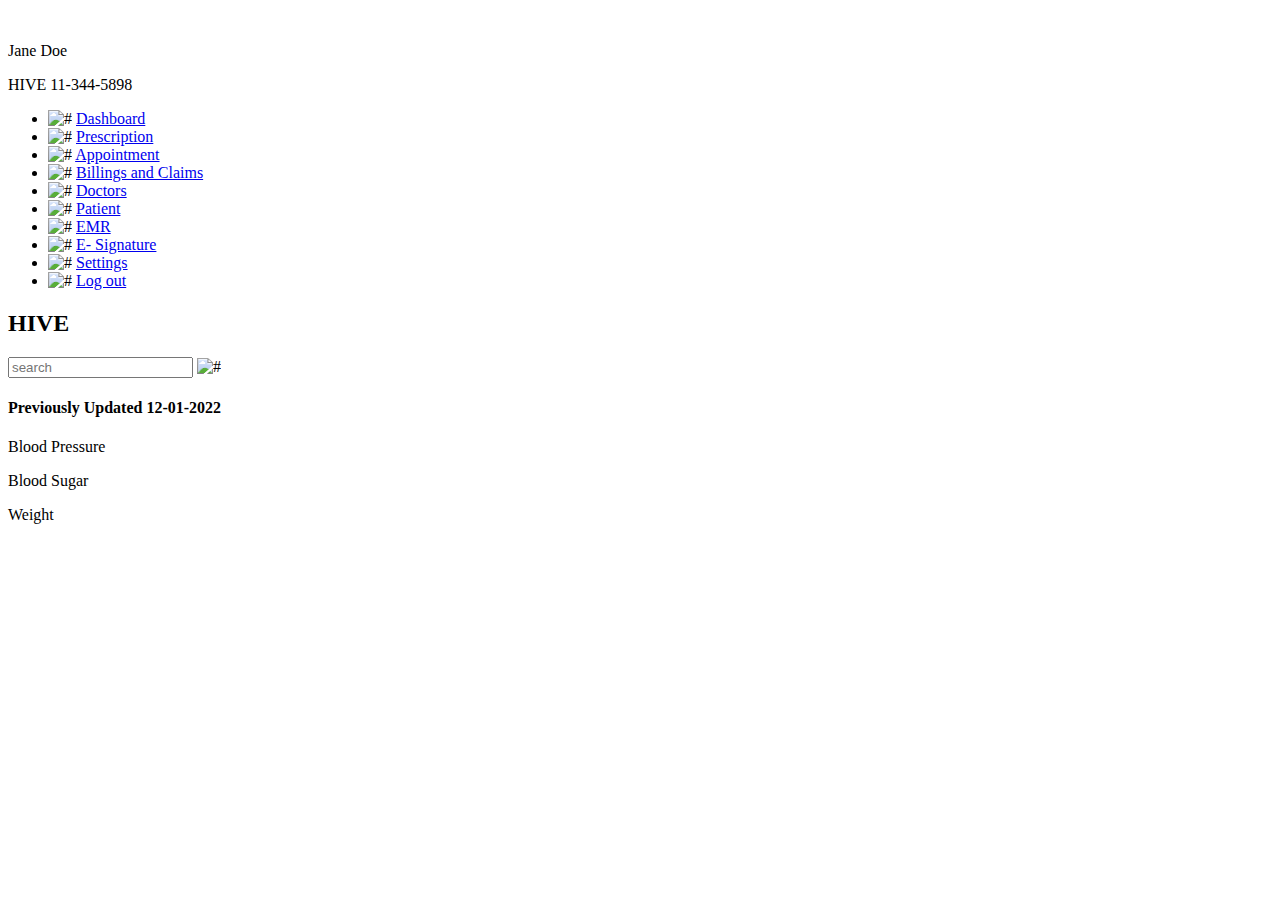
==== index.html @ 3fc6006f "add" ====
<!DOCTYPE html>
<html lang="en">
  <head>
    <meta charset="UTF-8" />
    <meta http-equiv="X-UA-Compatible" content="IE=edge" />
    <meta name="viewport" content="width=device-width, initial-scale=1.0" />
    <title>Health-HIVE</title>
    <link rel="stylesheet" href="styles/variable.css" />
    <link rel="stylesheet" href="styles/default.css" />
    <link rel="stylesheet" href="styles/index.css" />
    <script
      src="https://kit.fontawesome.com/f1001be9c4.js"
      crossorigin="anonymous"
    ></script>
  </head>
  <body>
    <!---Sidebar--->
    <div class="container">
      <nav class="Sidebar">
        <div class="profile">
          <img id="logo" src="Media/images/Frame.png" alt="" />
        
          <p id="name">Jane Doe</p>
          <p id="enrollee">HIVE 11-344-5898</p>
        </div>
        <div class="">
          <ul class="flex align">
            <li class="menu-list">
              <img src="Media/images/Frame (10).png" alt="#" />
              <a href="#">Dashboard</a>
            </li>
            <li class="menu-list">
              <img src="Media/images/Frame (1).png" alt="#" />
              <a href="#">Prescription</a>
            </li>
            <li class="menu-list">
              <img src="Media/images/Frame (2).png" alt="#" />
              <a href="#">Appointment</a>
            </li>
            <li class="menu-list">
              <img src="Media/images/Frame (3).png" alt="#" />
              <a href="#">Billings and Claims</a>
            </li>
            <li class="menu-list">
              <img src="Media/images/Frame (4).png" alt="#" />
              <a href="#">Doctors</a>
            </li>
            <li class="menu-list">
              <img src="Media/images/Frame (5).png" alt="#" />
              <a href="#">Patient</a>
            </li>
            <li class="menu-list">
              <img src="Media/images/Frame (6).png" alt="#" />
              <a href="#">EMR</a>
            </li>
            <li class="menu-list">
              <img src="Media/images/Frame (7).png" alt="#" />
              <a href="#">E- Signature</a>
            </li>
            <li class="menu-list">
              <img src="Media/images/Frame (8).png" alt="#" />
              <a href="#">Settings</a>
            </li>
            <li class="logout menu-list">
              <img src="Media/images/Frame (9).png" alt="#" />
              <a href="#">Log out</a>
            </li>
          </ul>
        </div>
      </nav>
        
      <nav>
        <div class="Menu-bar">
          <h2 class="title">HIVE</h2>
          <input class="input" type="search" placeholder="search" />
          <img src="Media/images/Frame (11).png" alt="#" />
        </div>
        <div class="section">
          <h4 id=" ">Previously Updated 12-01-2022</h4>

          <div class="flex details">
            <div class="Patient-details"><p>Blood Pressure</p></div>
            <div class="Patient-details"><p>Blood Sugar</p></div>
            <div class="Patient-details"><p>Weight</p></div>
          </div>
        </div>
      </nav>
    </div>
  </body>
</html>
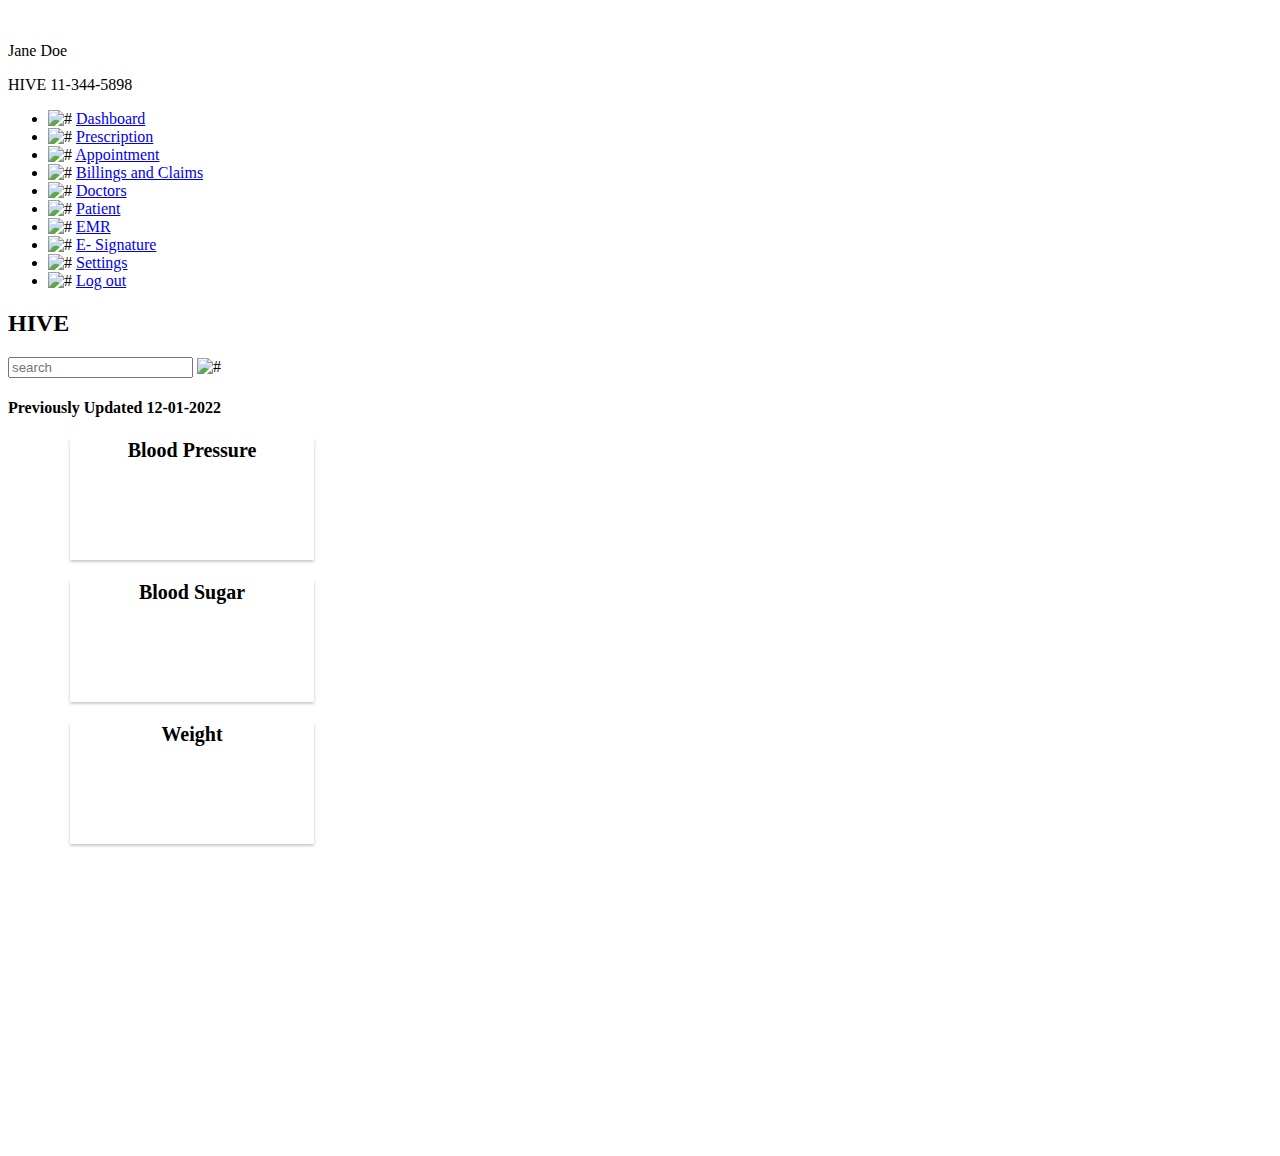
==== commit 1079a76f: "add graph" ====
--- a/index.html
+++ b/index.html
@@ -12,6 +12,7 @@
       src="https://kit.fontawesome.com/f1001be9c4.js"
       crossorigin="anonymous"
     ></script>
+    <script src="https://cdnjs.cloudflare.com/ajax/libs/Chart.js/2.9.4/Chart.js"></script>
   </head>
   <body>
     <!---Sidebar--->
@@ -19,7 +20,7 @@
       <nav class="Sidebar">
         <div class="profile">
           <img id="logo" src="Media/images/Frame.png" alt="" />
-        
+
           <p id="name">Jane Doe</p>
           <p id="enrollee">HIVE 11-344-5898</p>
         </div>
@@ -68,23 +69,35 @@
           </ul>
         </div>
       </nav>
-        
+
       <nav>
         <div class="Menu-bar">
           <h2 class="title">HIVE</h2>
           <input class="input" type="search" placeholder="search" />
-          <img src="Media/images/Frame (11).png" alt="#" />
+          <img id="notification" src="Media/images/Frame (11).png" alt="#" />
         </div>
         <div class="section">
-          <h4 id=" ">Previously Updated 12-01-2022</h4>
+          <h4 id=" recent">Previously Updated 12-01-2022</h4>
 
           <div class="flex details">
-            <div class="Patient-details"><p>Blood Pressure</p></div>
-            <div class="Patient-details"><p>Blood Sugar</p></div>
-            <div class="Patient-details"><p>Weight</p></div>
+            <div class="Patient-details">
+              <i class="fa-solid fa-droplet" style="color: #e70d23"></i>
+              <p>Blood Pressure</p>
+            </div>
+            <div class="Patient-details">
+              <i class="fa-solid fa-cube" style="color: #574ebb"></i>
+              <p>Blood Sugar</p>
+            </div>
+            <div class="Patient-details">
+              <i class="fa-solid fa-weight-scale" style="color: #6d6f6f"></i>
+              <p>Weight</p>
+            </div>
           </div>
+          <canvas id="myChart" style="width: 50%; max-width: 600px"></canvas>
         </div>
       </nav>
     </div>
+
+    <script src="JS/Chart.js"></script>
   </body>
 </html>
--- a/styles/index.css
+++ b/styles/index.css
@@ -0,0 +1,28 @@
+.Patient-details {
+  color: var(--black);
+  box-shadow: 0px 1.5px 3px rgba(0, 0, 0, 0.25);
+  width: 244px;
+  height: 122px;
+  font-family: "Inter";
+  font-style: normal;
+  font-weight: 600;
+  font-size: 20px;
+  line-height: 24px;
+  text-align: center;
+ 
+}
+
+.details {
+  gap: 52px;
+  padding-left: 62px;
+  
+}
+
+#recent {
+  font-family: "Manrope", sans-serif;
+  font-style: normal;
+  font-weight: 500;
+  font-size: 16px;
+  line-height: 20px;
+  margin-left: 34px;
+}
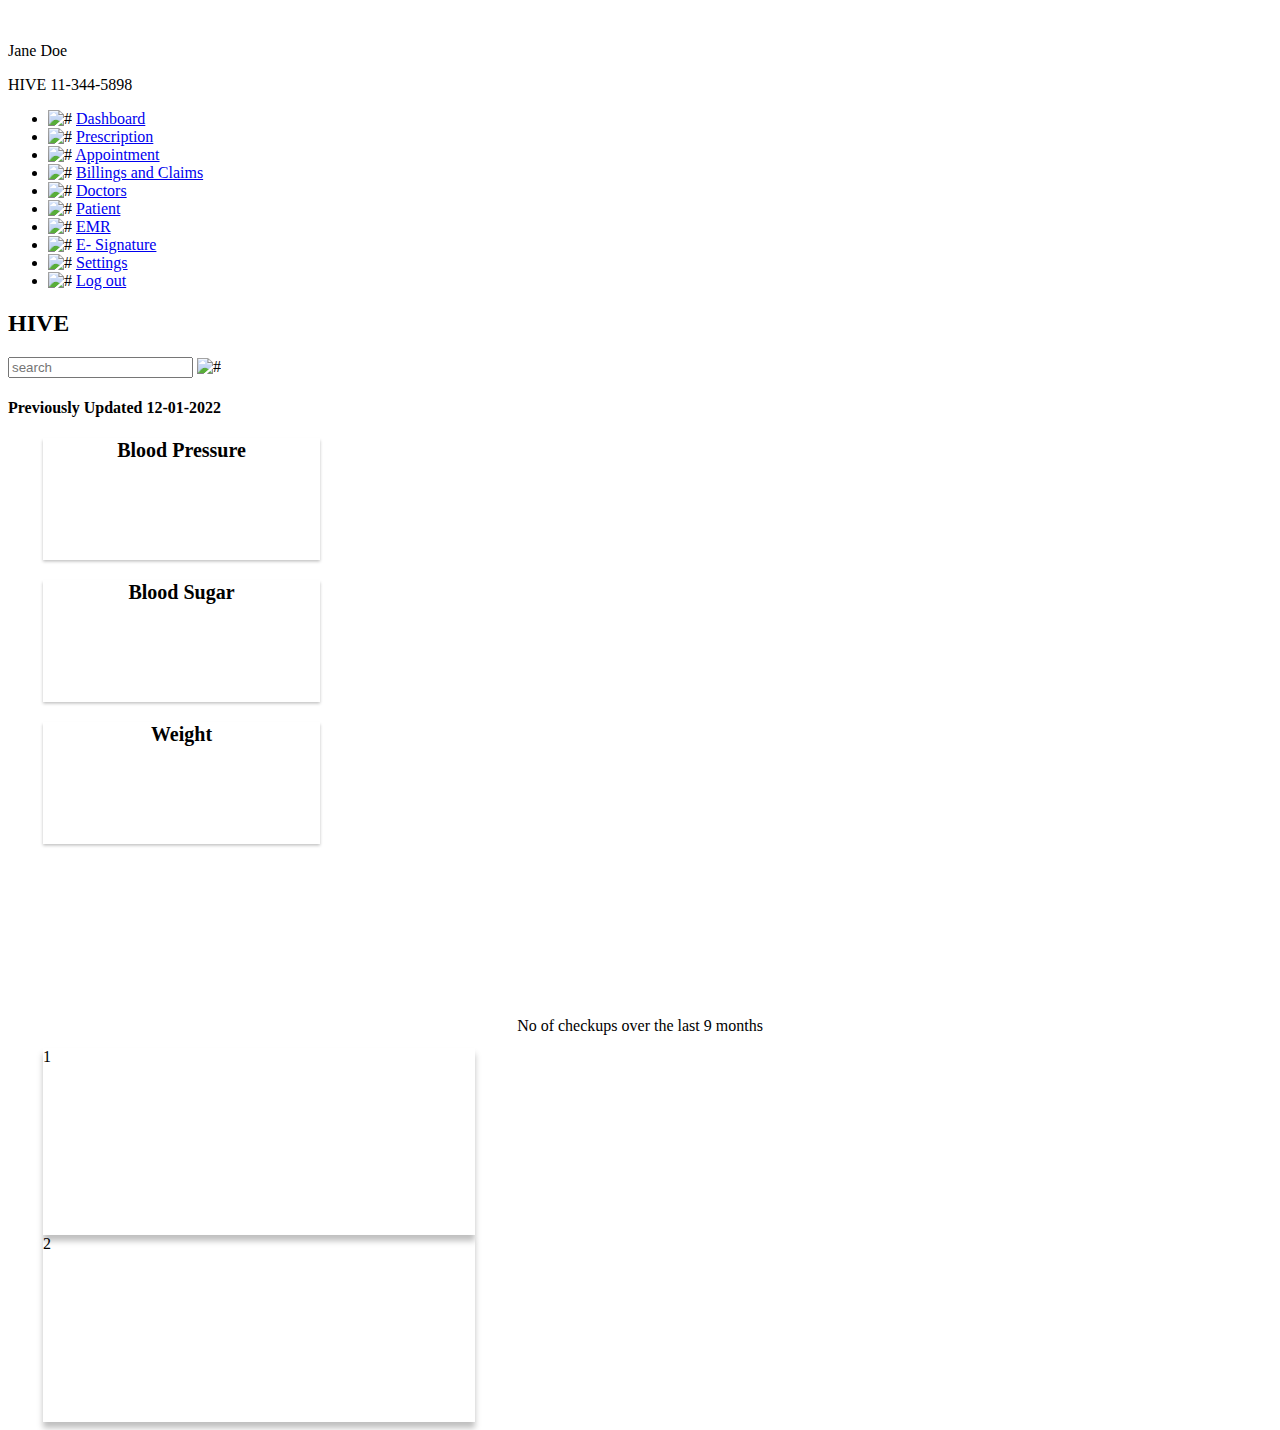
==== commit a24726ee: "add" ====
--- a/index.html
+++ b/index.html
@@ -93,8 +93,18 @@
               <p>Weight</p>
             </div>
           </div>
-          <canvas id="myChart" style="width: 50%; max-width: 600px"></canvas>
+          <canvas
+            class="myChart"
+            id="myChart"
+            style="width: 50%; max-width: 800px; height: 122px"
+          ></canvas>
+          <h2 id="checkups">No of checkups over the last 9 months</h2>
+          <div class="flex details">
+            <div class="i">1</div>
+            <div class="i">2</div>
+          </div>
         </div>
+        
       </nav>
     </div>
 
--- a/styles/index.css
+++ b/styles/index.css
@@ -1,7 +1,7 @@
 .Patient-details {
   color: var(--black);
   box-shadow: 0px 1.5px 3px rgba(0, 0, 0, 0.25);
-  width: 244px;
+  width: 277px;
   height: 122px;
   font-family: "Inter";
   font-style: normal;
@@ -9,13 +9,11 @@
   font-size: 20px;
   line-height: 24px;
   text-align: center;
- 
 }
 
 .details {
-  gap: 52px;
-  padding-left: 62px;
-  
+  gap: 30px;
+  padding-left: 35px;
 }
 
 #recent {
@@ -26,3 +24,23 @@
   line-height: 20px;
   margin-left: 34px;
 }
+.myChart {
+  padding-left: 63px;
+  padding-top: 32px;
+}
+
+#checkups {
+  font-family: "Inter";
+  font-style: normal;
+  font-weight: 500;
+  font-size: 16px;
+  line-height: 19px;
+ text-align: center;
+  color: var(--gray);
+}
+
+.i{
+  width: 432px;
+  height: 187px;
+  box-shadow: 0px 6px 6px rgba(0, 0, 0, 0.25)
+}